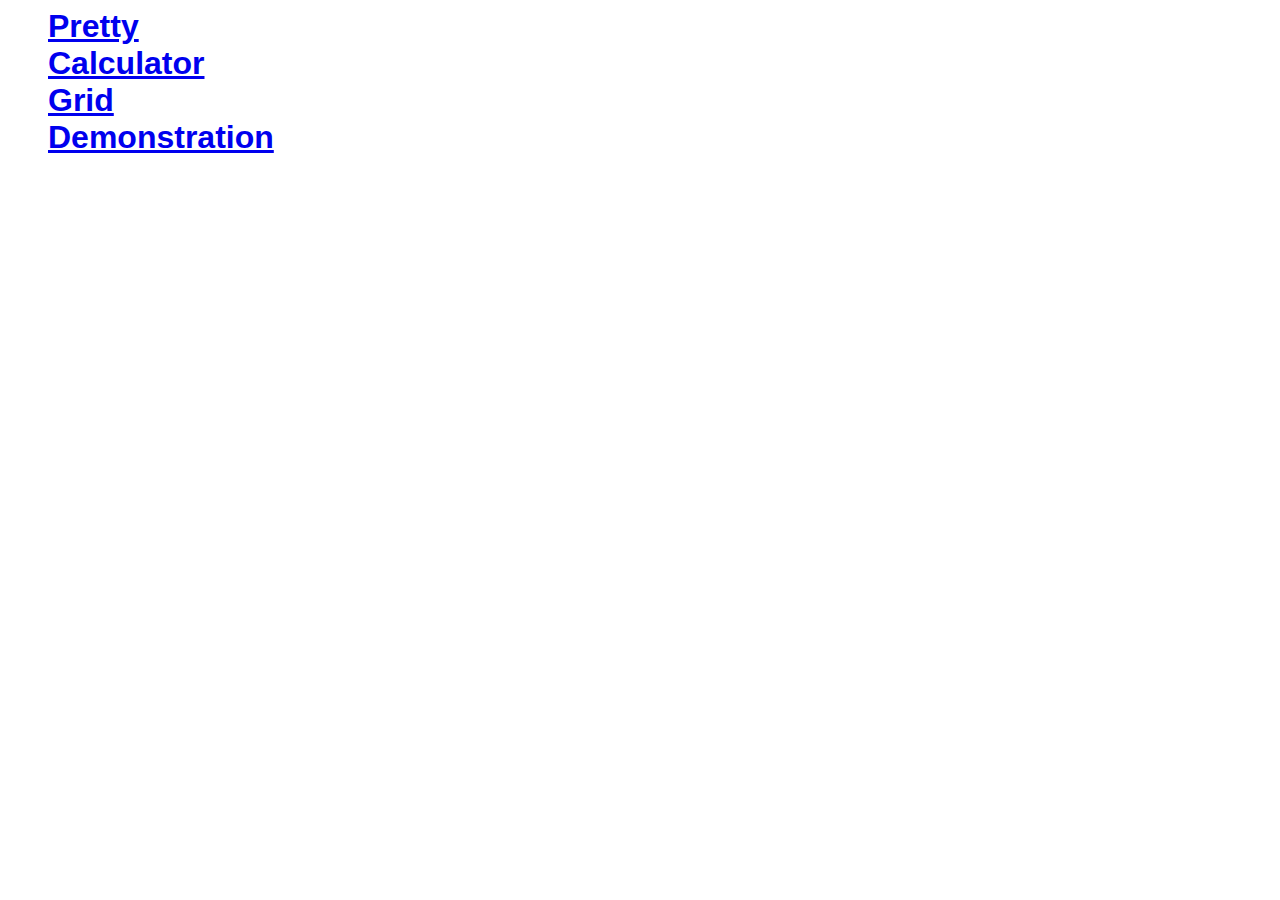
==== index.html @ 2782df4d "Added Batter Index" ====
<html lang="en">
<head>
    <meta charset="UTF-8">
    <meta name="viewport" content="width=device-width, initial-scale=1.0">
    <title>Kaleb Watkins</title><link rel="stylesheet" href="index.css"></link>
</head>
<body>
    <h1>
        <ul class="navBar">
            <li class="navBarElem"><a href="calculator/calculator.html">Pretty Calculator</a></li>
            <li class="navBarElem"><a href="grid.html">Grid Demonstration</a></li>
        </ul>
    </h1>


</body>
</html>
---- index.css ----
* {
    font-family:Arial;
}
.navBar {
    list-style-type: none;
    margin: none;
    padding: none;
}

.navBarElem a {
    display: block;
    width: 100px;
}
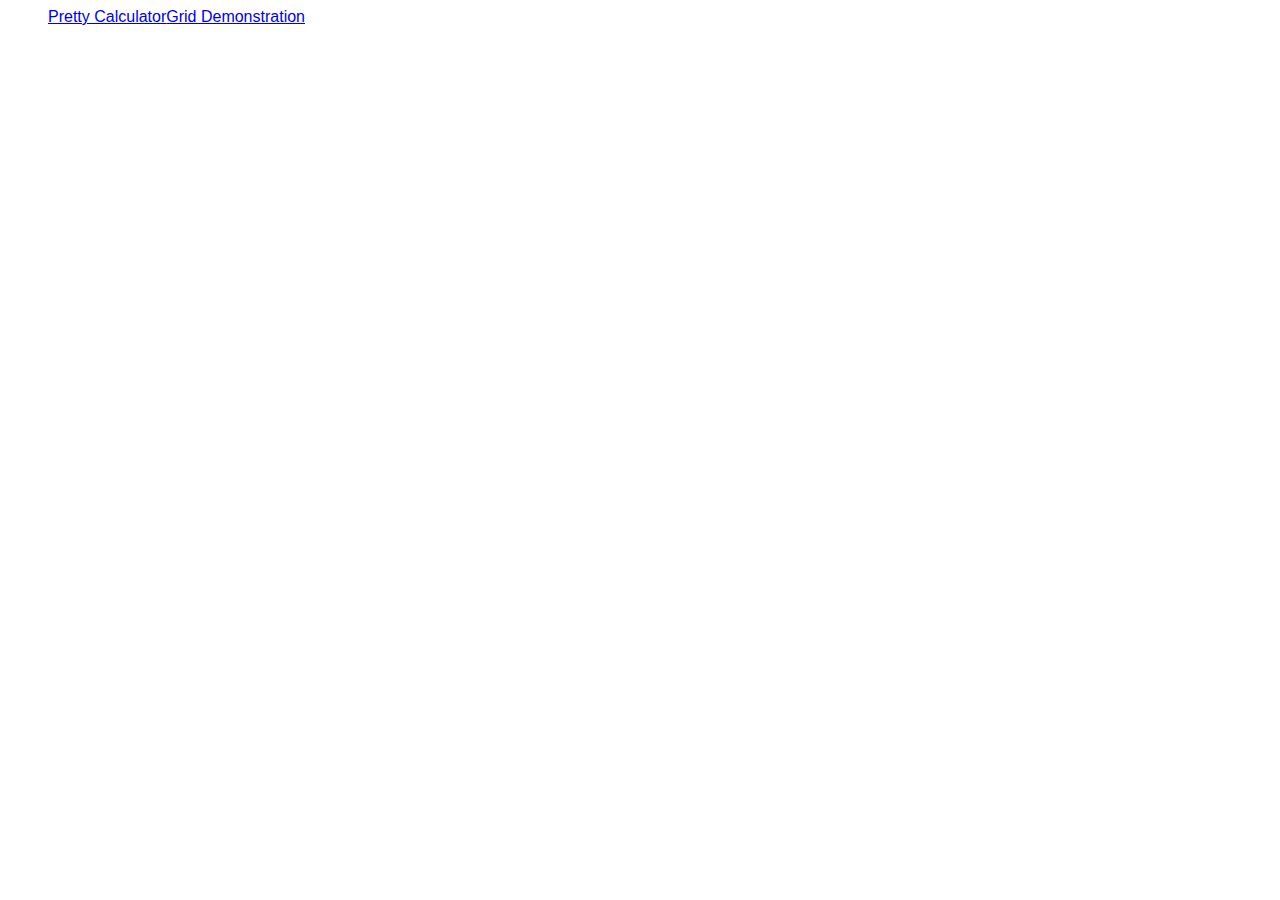
==== commit ea05b8b0: "madenav barprettier" ====
--- a/index.html
+++ b/index.html
@@ -5,13 +5,10 @@
     <title>Kaleb Watkins</title><link rel="stylesheet" href="index.css"></link>
 </head>
 <body>
-    <h1>
-        <ul class="navBar">
-            <li class="navBarElem"><a href="calculator/calculator.html">Pretty Calculator</a></li>
-            <li class="navBarElem"><a href="grid.html">Grid Demonstration</a></li>
-        </ul>
-    </h1>
-
+    <ul class="navBar">
+        <li class="navBarElem"><a href="calculator/calculator.html">Pretty Calculator</a></li>
+        <li class="navBarElem"><a href="grid.html">Grid Demonstration</a></li>
+    </ul>
 
 </body>
 </html>--- a/index.css
+++ b/index.css
@@ -5,9 +5,11 @@
     list-style-type: none;
     margin: none;
     padding: none;
+    display: flex;
 }
 
-.navBarElem a {
+.navBarElem li a {
     display: block;
     width: 100px;
+    background-color: cornflowerblue;
 }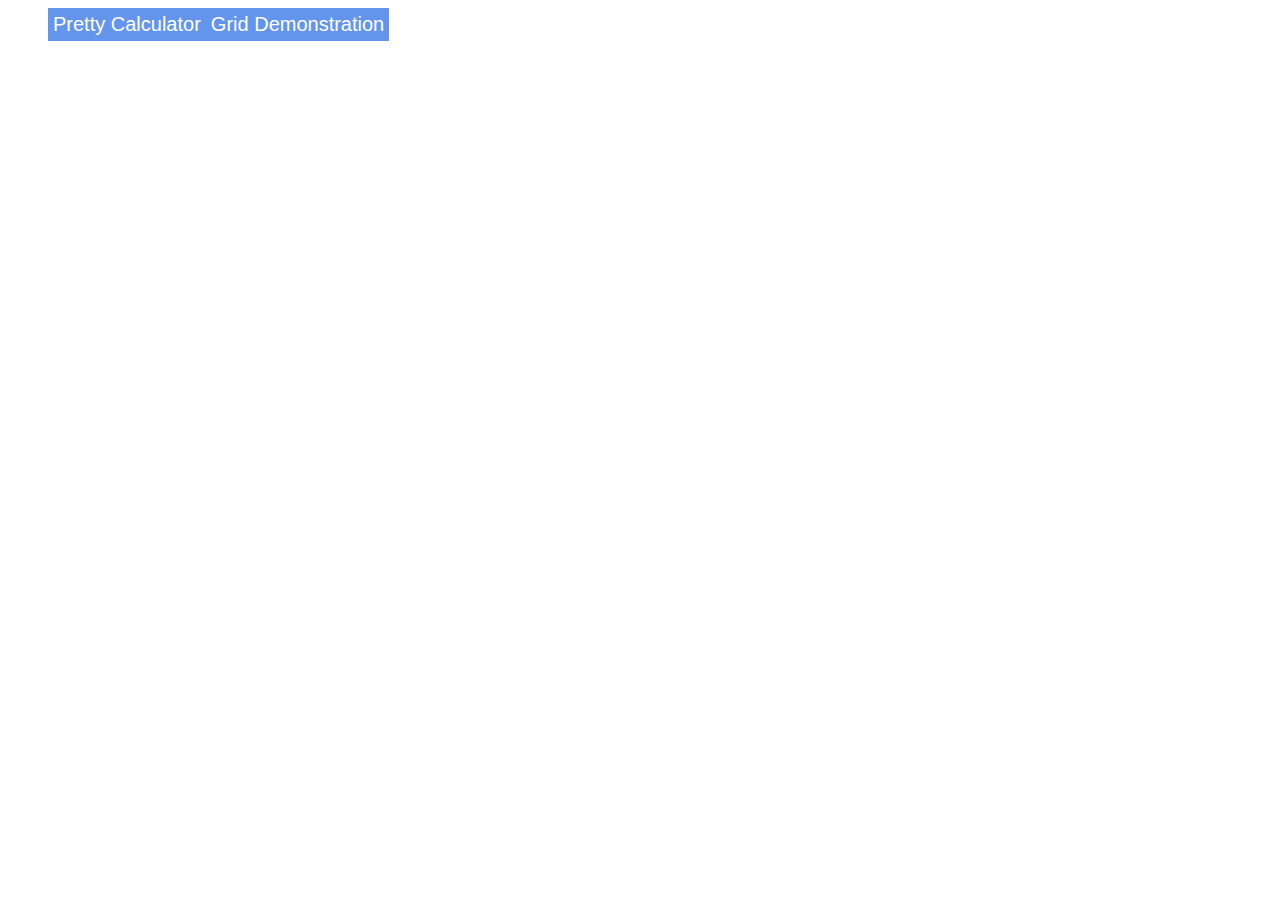
==== commit 262330ac: "Update index.html" ====
--- a/index.html
+++ b/index.html
@@ -2,7 +2,7 @@
 <head>
     <meta charset="UTF-8">
     <meta name="viewport" content="width=device-width, initial-scale=1.0">
-    <title>Kaleb Watkins</title><link rel="stylesheet" href="index.css"></link>
+    <title>My website</title><link rel="stylesheet" href="index.css"></link>
 </head>
 <body>
     <ul class="navBar">
@@ -11,4 +11,4 @@
     </ul>
 
 </body>
-</html>+</html>
--- a/index.css
+++ b/index.css
@@ -8,8 +8,14 @@
     display: flex;
 }
 
-.navBarElem li a {
+.navBar a {
+    background-color: cornflowerblue;
+    color: white;
+    text-decoration: none;
     display: block;
-    width: 100px;
-    background-color: cornflowerblue;
+    padding: 5px;
+    font-size: 20px;
+}
+.navBar a:hover{
+    background-color: rgb(76, 133, 239);
 }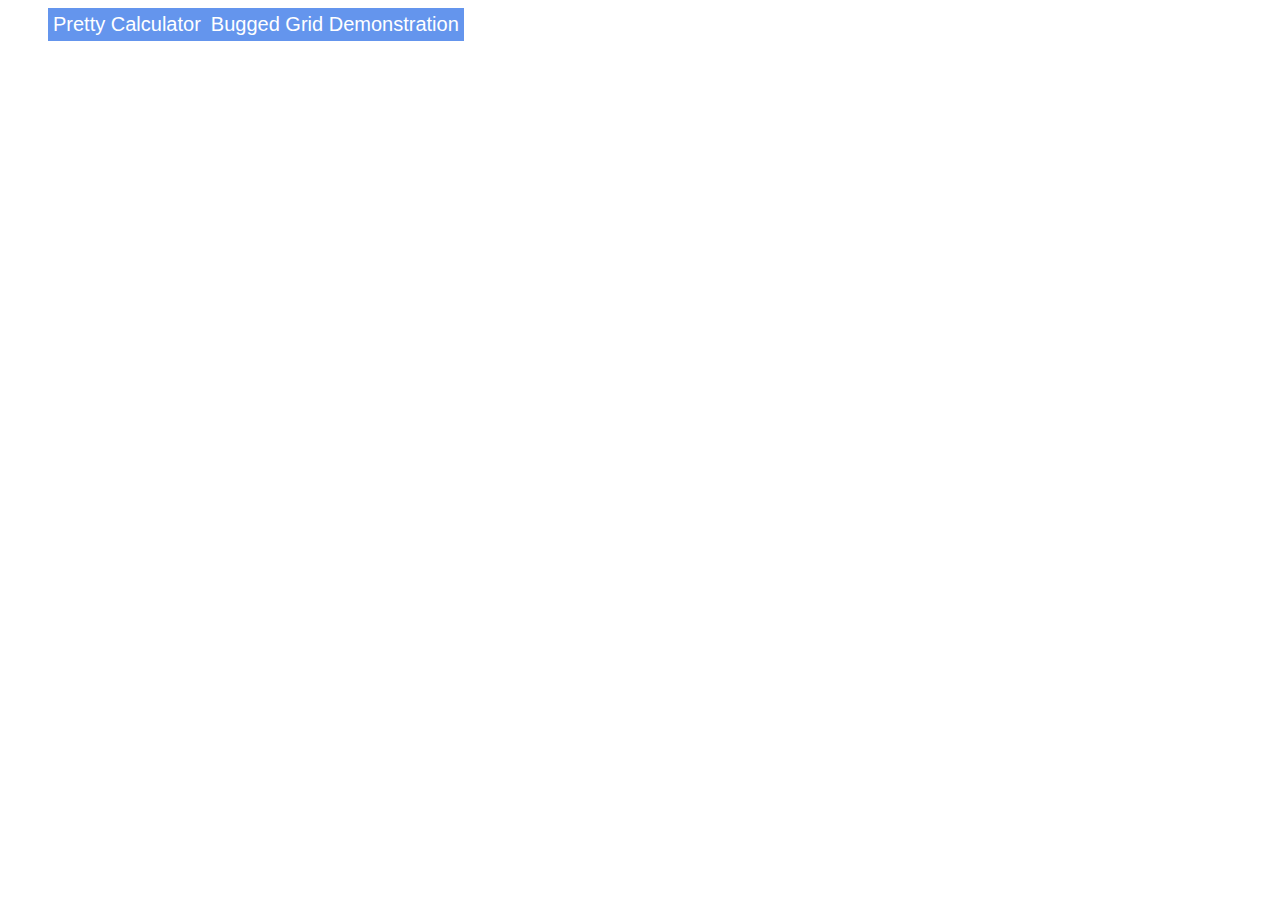
==== commit 805e1510: "Update index.html" ====
--- a/index.html
+++ b/index.html
@@ -7,7 +7,7 @@
 <body>
     <ul class="navBar">
         <li class="navBarElem"><a href="calculator/calculator.html">Pretty Calculator</a></li>
-        <li class="navBarElem"><a href="grid.html">Grid Demonstration</a></li>
+        <li class="navBarElem"><a href="grid.html">Bugged Grid Demonstration</a></li>
     </ul>
 
 </body>
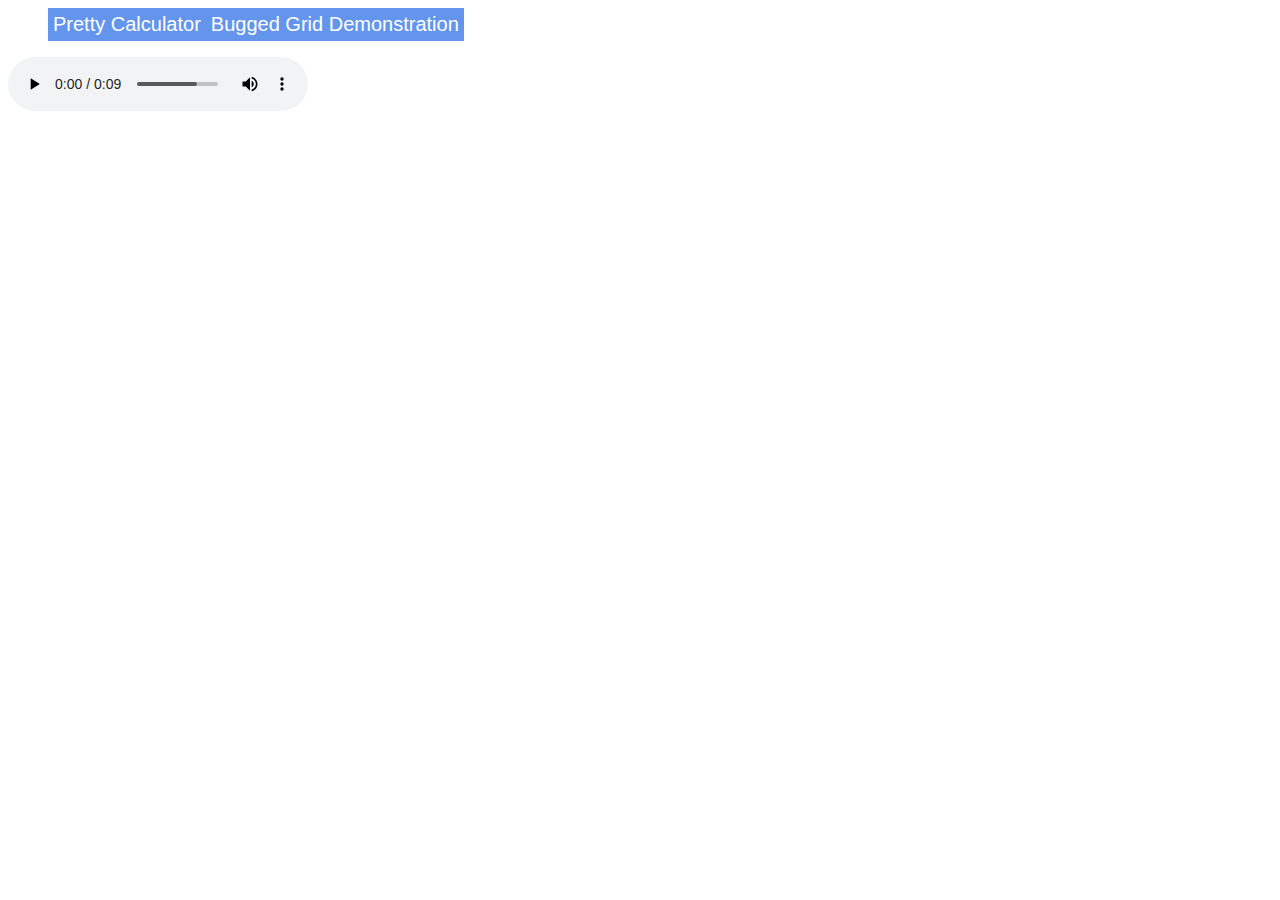
==== commit c8ad261e: "cuntroles" ====
--- a/index.html
+++ b/index.html
@@ -9,6 +9,8 @@
         <li class="navBarElem"><a href="calculator/calculator.html">Pretty Calculator</a></li>
         <li class="navBarElem"><a href="grid.html">Bugged Grid Demonstration</a></li>
     </ul>
-
+    <audio controls>
+        <source src="audio/goofy_laugh.mp3" type="audio/mpeg">
+    </audio>
 </body>
 </html>
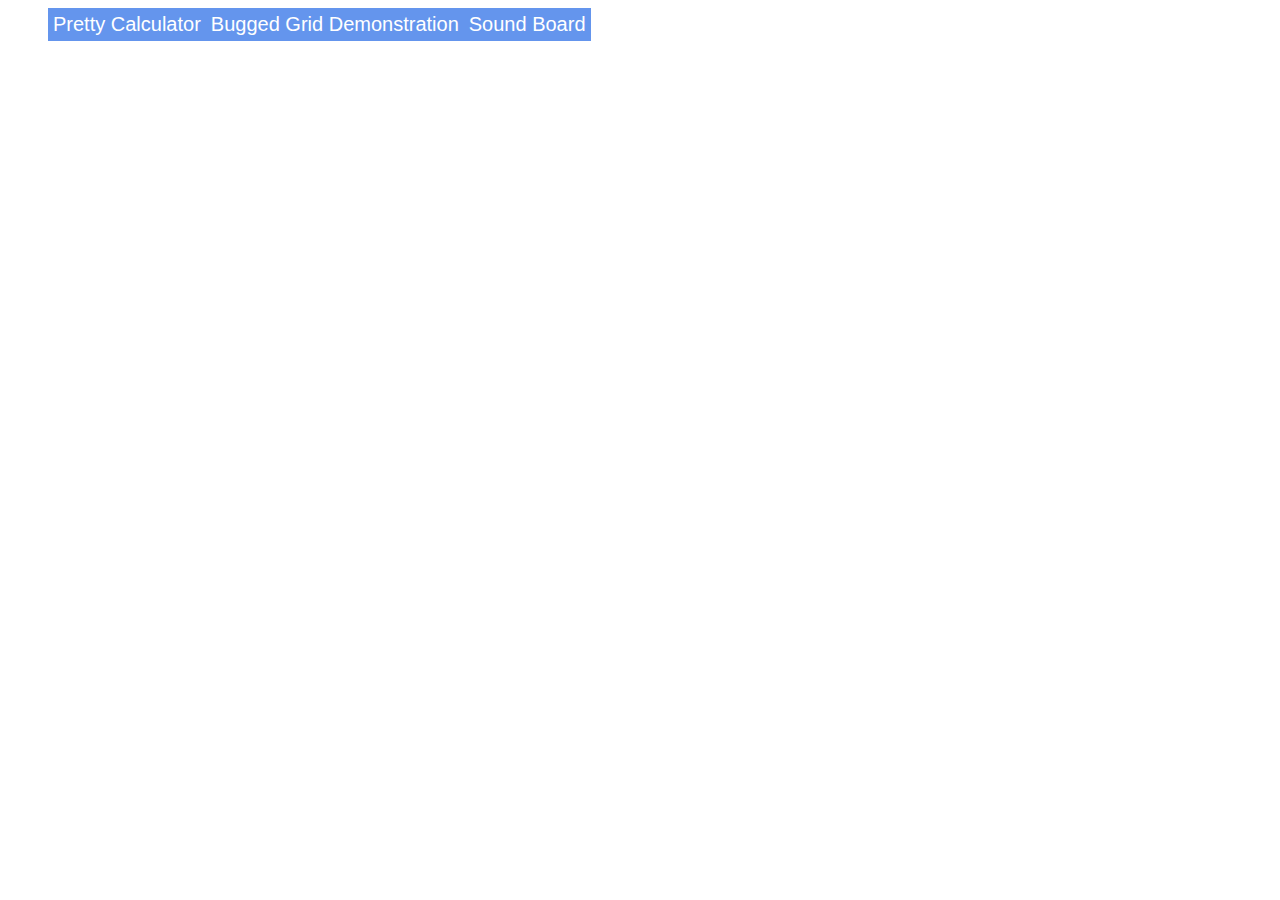
==== commit 41b445bc: "Added new page for soundboard" ====
--- a/index.html
+++ b/index.html
@@ -8,9 +8,7 @@
     <ul class="navBar">
         <li class="navBarElem"><a href="calculator/calculator.html">Pretty Calculator</a></li>
         <li class="navBarElem"><a href="grid.html">Bugged Grid Demonstration</a></li>
+        <li class="navBarElem"><a href="soundboard/soundboard.html">Sound Board</a></li>
     </ul>
-    <audio controls>
-        <source src="audio/goofy_laugh.mp3" type="audio/mpeg">
-    </audio>
 </body>
 </html>
